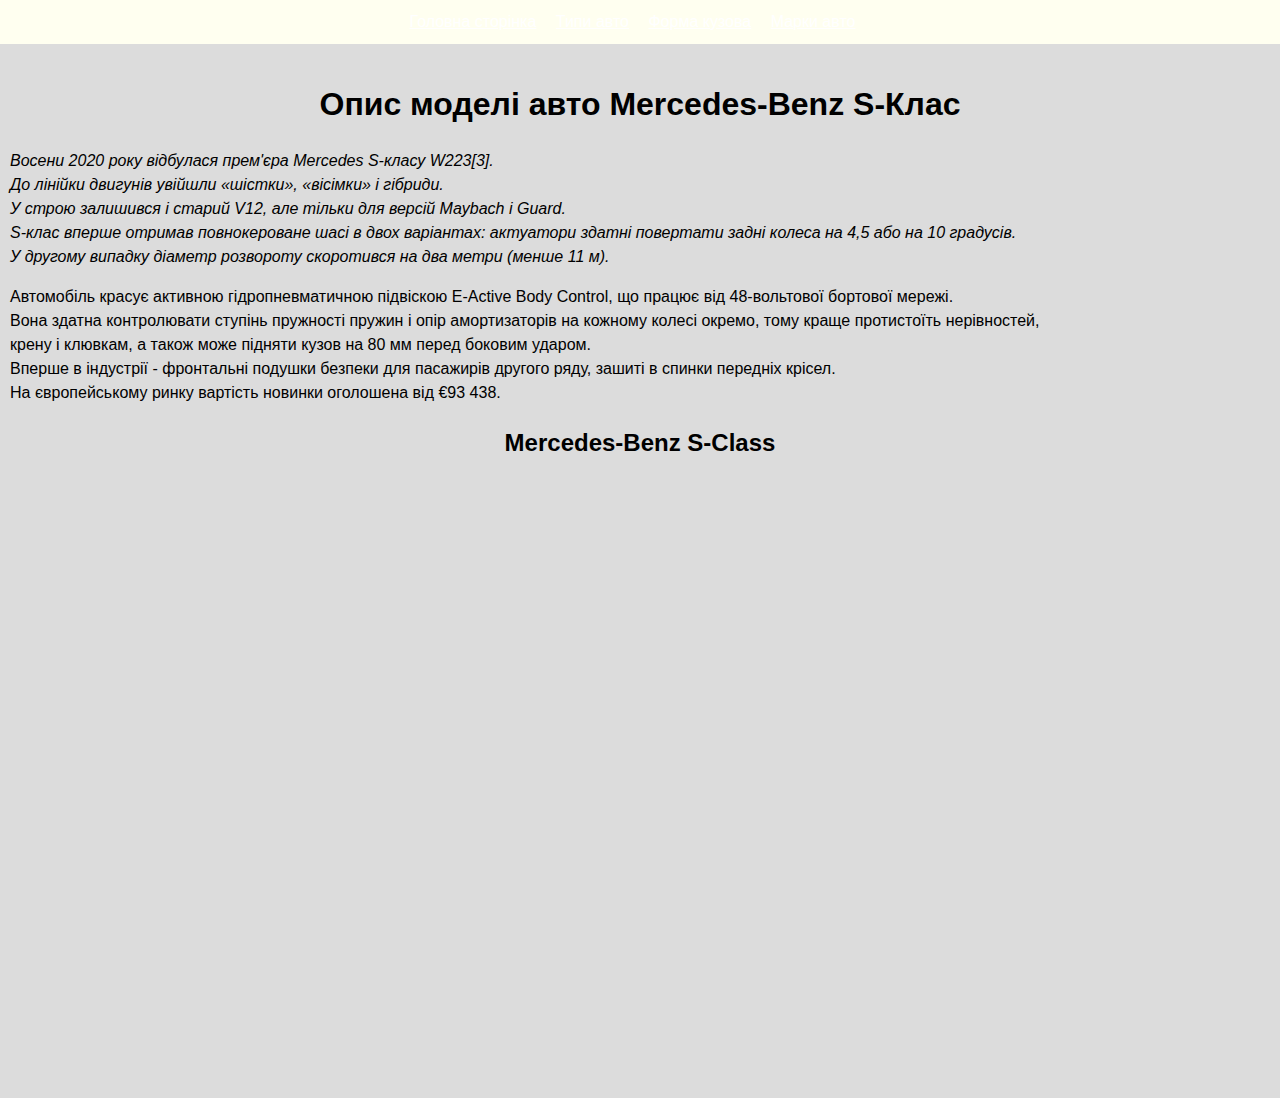
==== Лабораторна робота 3/index.html @ 4d275c0a "Lab3" ====
<!DOCTYPE html>
<html>

<head>
	<meta charset="utf-8">
	<meta name = "author" content = "Катерина Кривошеєва">
	<title>Автомобілі</title>
	<link rel="stylesheet" type="text/css" href="styles.css">
	<style>
		a {
			color: purple;
			text-decoration: underline;
		}
	</style>
</head>
<body>
<nav>
		<ul class="menu">
			<li><a href="index.html">Головна сторінка</a></li>
			<li><a href="avtotypes.html">Типи авто</a></li>
			<li><a href="forms.html">Форма кузова</a></li>
			<li><a href="brand.html">Марки авто</a></li>
		</ul>
</nav>
	<h1> Опис моделі авто Mercedes-Benz S-Клас </h1>
	<p style="font-style: italic;"><a name="paragraph1"></a>
		Восени 2020 року відбулася прем'єра Mercedes S-класу W223[3].<br> 
		До лінійки двигунів увійшли «шістки», «вісімки» і гібриди.<br>
		У строю залишився і старий V12, але тільки для версій Maybach і Guard.<br>
		S-клас вперше отримав повнокероване шасі в двох варіантах: актуатори здатні повертати задні колеса на 4,5 або на 10 градусів.<br>
		У другому випадку діаметр розвороту скоротився на два метри (менше 11 м).
	<p/>
	
	<p><a name="paragraph2"></a>
	Автомобіль красує активною гідропневматичною підвіскою E-Active Body Control, що працює від 48-вольтової бортової мережі.<br>
	Вона здатна контролювати ступінь пружності пружин і опір амортизаторів на кожному колесі окремо, тому краще протистоїть нерівностей,<br>
	крену і клювкам, а також може підняти кузов на 80 мм перед боковим ударом. <br>
	Вперше в індустрії - фронтальні подушки безпеки для пасажирів другого ряду, зашиті в спинки передніх крісел.<br>
	На європейському ринку вартість новинки оголошена від €93 438.
	</p>
	<h2 id="iframeheading">Mercedes-Benz S-Class</h2> 
	<iframe name="Mercedes-Benz S-Class" src="https://mercedes-benz.autoua.net/uk/s_class/s_class-w222/" width="800" height="600" frameborder="0"></iframe>
</body>
</html>
---- Лабораторна робота 3/styles.css ----
body {
	font-family: Arial, sans-serif;
	margin: 10px;
	padding: 0;
	line-height: 1.5;
	background-color: #DCDCDC;
	color: #000000;
}

h1 {
	text-align: center;
	margin-top: 80px;
}


#iframeheading {
	color: #000000;
	text-align: center;
	text-decoration: underline;
}

h2 {
	color: #000000;
	text-decoration: none!important;
}

.menu {
	list-style-type: none;
	padding: 0;
	margin: 0;
	text-align: center;
}

ul {
	list-style-type: disc;
	margin-left: 10px;
}

ol {
	list-style-type: decimal;
	margin-left: 20px;
}

nav {
	background-color: #FFFFF0;
	color: #000000;
	padding: 10px 0;
	position: fixed;
	width: 100%;
	top: 0;
	left: 0;
	z-index: 1000;
}

nav ul li {
	display: inline;
	margin-right: 15px;
}

nav ul li a {
	color: #FFFFFF;
}

table {
	width: 100%;
	border-collapse: collapse;
	margin-top: 20px;
}

table th, table th {
	border: 1px solid #000000;
	padding: 6px;
	text-align: center;
}

table th {
	font-size: 120%;
	background-color: #FFA07A;
}
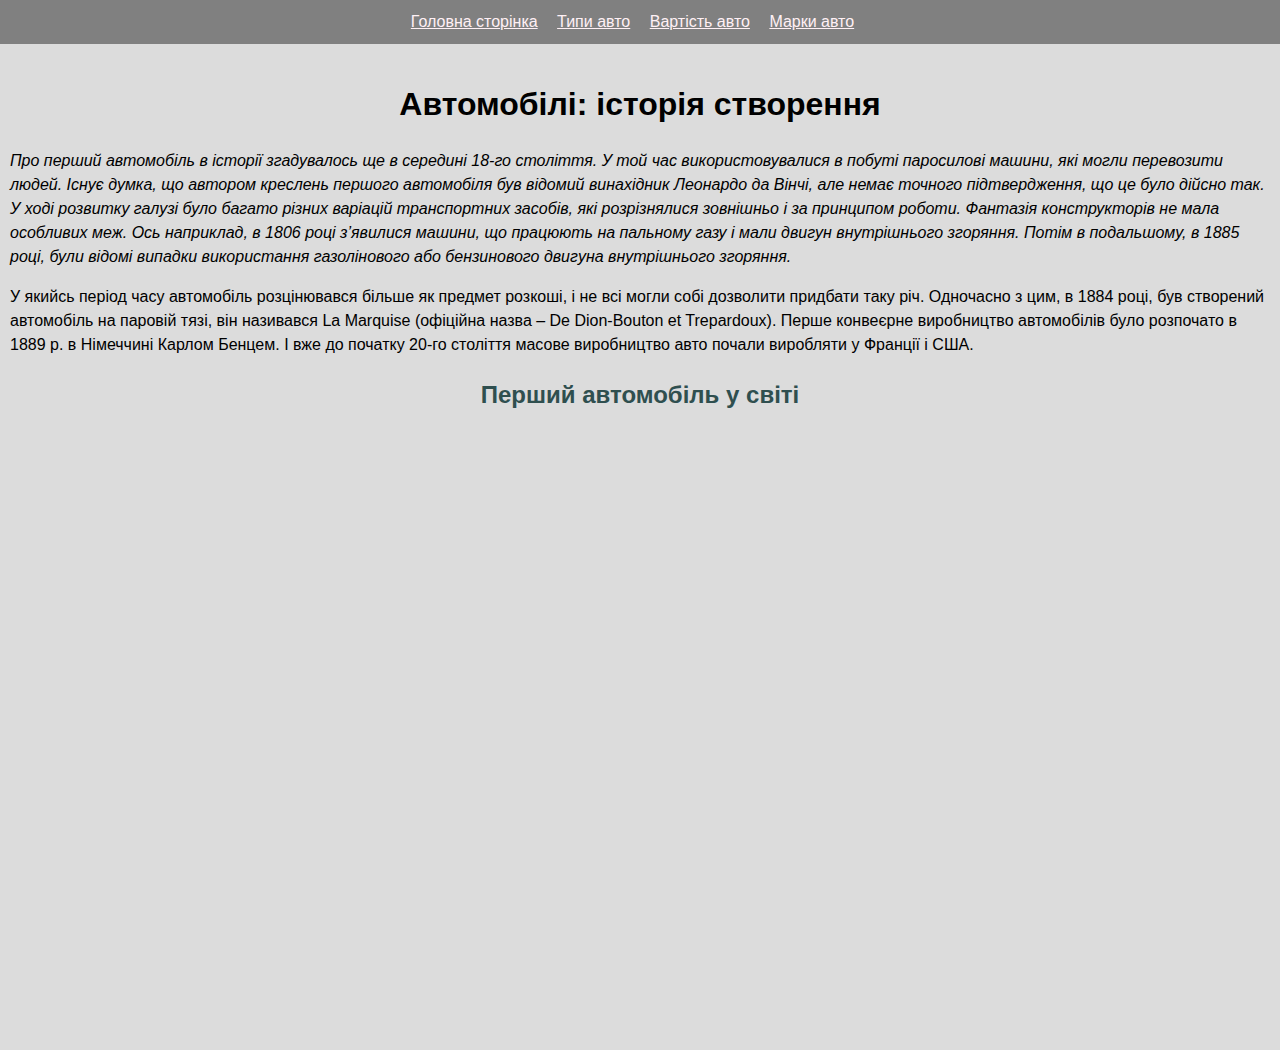
==== commit 305754f1: "Lab3(update)" ====
--- a/Лабораторна робота 3/index.html
+++ b/Лабораторна робота 3/index.html
@@ -18,27 +18,25 @@
 		<ul class="menu">
 			<li><a href="index.html">Головна сторінка</a></li>
 			<li><a href="avtotypes.html">Типи авто</a></li>
-			<li><a href="forms.html">Форма кузова</a></li>
-			<li><a href="brand.html">Марки авто</a></li>
+			<li><a href="price.html">Вартість авто</a></li>
+			<li><a href="brands.html">Марки авто</a></li>
 		</ul>
 </nav>
-	<h1> Опис моделі авто Mercedes-Benz S-Клас </h1>
+	<h1> Автомобілі: історія створення </h1>
 	<p style="font-style: italic;"><a name="paragraph1"></a>
-		Восени 2020 року відбулася прем'єра Mercedes S-класу W223[3].<br> 
-		До лінійки двигунів увійшли «шістки», «вісімки» і гібриди.<br>
-		У строю залишився і старий V12, але тільки для версій Maybach і Guard.<br>
-		S-клас вперше отримав повнокероване шасі в двох варіантах: актуатори здатні повертати задні колеса на 4,5 або на 10 градусів.<br>
-		У другому випадку діаметр розвороту скоротився на два метри (менше 11 м).
+		Про перший автомобіль в історії згадувалось ще в середині 18-го століття. У той час використовувалися в побуті паросилові машини, які могли перевозити людей. 
+		Існує думка, що автором креслень першого автомобіля був відомий винахідник Леонардо да Вінчі, але немає точного підтвердження, що це було дійсно так.
+		У ході розвитку галузі було багато різних варіацій транспортних засобів, які розрізнялися зовнішньо і за принципом роботи. Фантазія конструкторів не мала особливих меж.
+		Ось наприклад, в 1806 році з’явилися машини, що працюють на пальному газу і мали двигун внутрішнього згоряння. 
+		Потім в подальшому, в 1885 році, були відомі випадки використання газолінового або бензинового двигуна внутрішнього згоряння.
 	<p/>
 	
 	<p><a name="paragraph2"></a>
-	Автомобіль красує активною гідропневматичною підвіскою E-Active Body Control, що працює від 48-вольтової бортової мережі.<br>
-	Вона здатна контролювати ступінь пружності пружин і опір амортизаторів на кожному колесі окремо, тому краще протистоїть нерівностей,<br>
-	крену і клювкам, а також може підняти кузов на 80 мм перед боковим ударом. <br>
-	Вперше в індустрії - фронтальні подушки безпеки для пасажирів другого ряду, зашиті в спинки передніх крісел.<br>
-	На європейському ринку вартість новинки оголошена від €93 438.
+	У якийсь період часу автомобіль розцінювався більше як предмет розкоші, і не всі могли собі дозволити придбати таку річ. 
+	Одночасно з цим, в 1884 році, був створений автомобіль на паровій тязі, він називався La Marquise (офіційна назва – De Dion-Bouton et Trepardoux).
+	Перше конвеєрне виробництво автомобілів було розпочато в 1889 р. в Німеччині Карлом Бенцем. І вже до початку 20-го століття масове виробництво авто почали виробляти у Франції і США.
 	</p>
-	<h2 id="iframeheading">Mercedes-Benz S-Class</h2> 
-	<iframe name="Mercedes-Benz S-Class" src="https://mercedes-benz.autoua.net/uk/s_class/s_class-w222/" width="800" height="600" frameborder="0"></iframe>
+	<h2 id="iframeheading">Перший автомобіль у світі</h2> 
+	<iframe name="The first car" src="http://avto.km.ua/news/id/834" width="800" height="600" frameborder="0"></iframe>
 </body>
 </html>--- a/Лабораторна робота 3/styles.css
+++ b/Лабораторна робота 3/styles.css
@@ -14,7 +14,7 @@
 
 
 #iframeheading {
-	color: #000000;
+	color: #2F4F4F;
 	text-align: center;
 	text-decoration: underline;
 }
@@ -42,7 +42,7 @@
 }
 
 nav {
-	background-color: #FFFFF0;
+	background-color: #808080;
 	color: #000000;
 	padding: 10px 0;
 	position: fixed;
@@ -58,7 +58,7 @@
 }
 
 nav ul li a {
-	color: #FFFFFF;
+	color: #FFF0F5;
 }
 
 table {
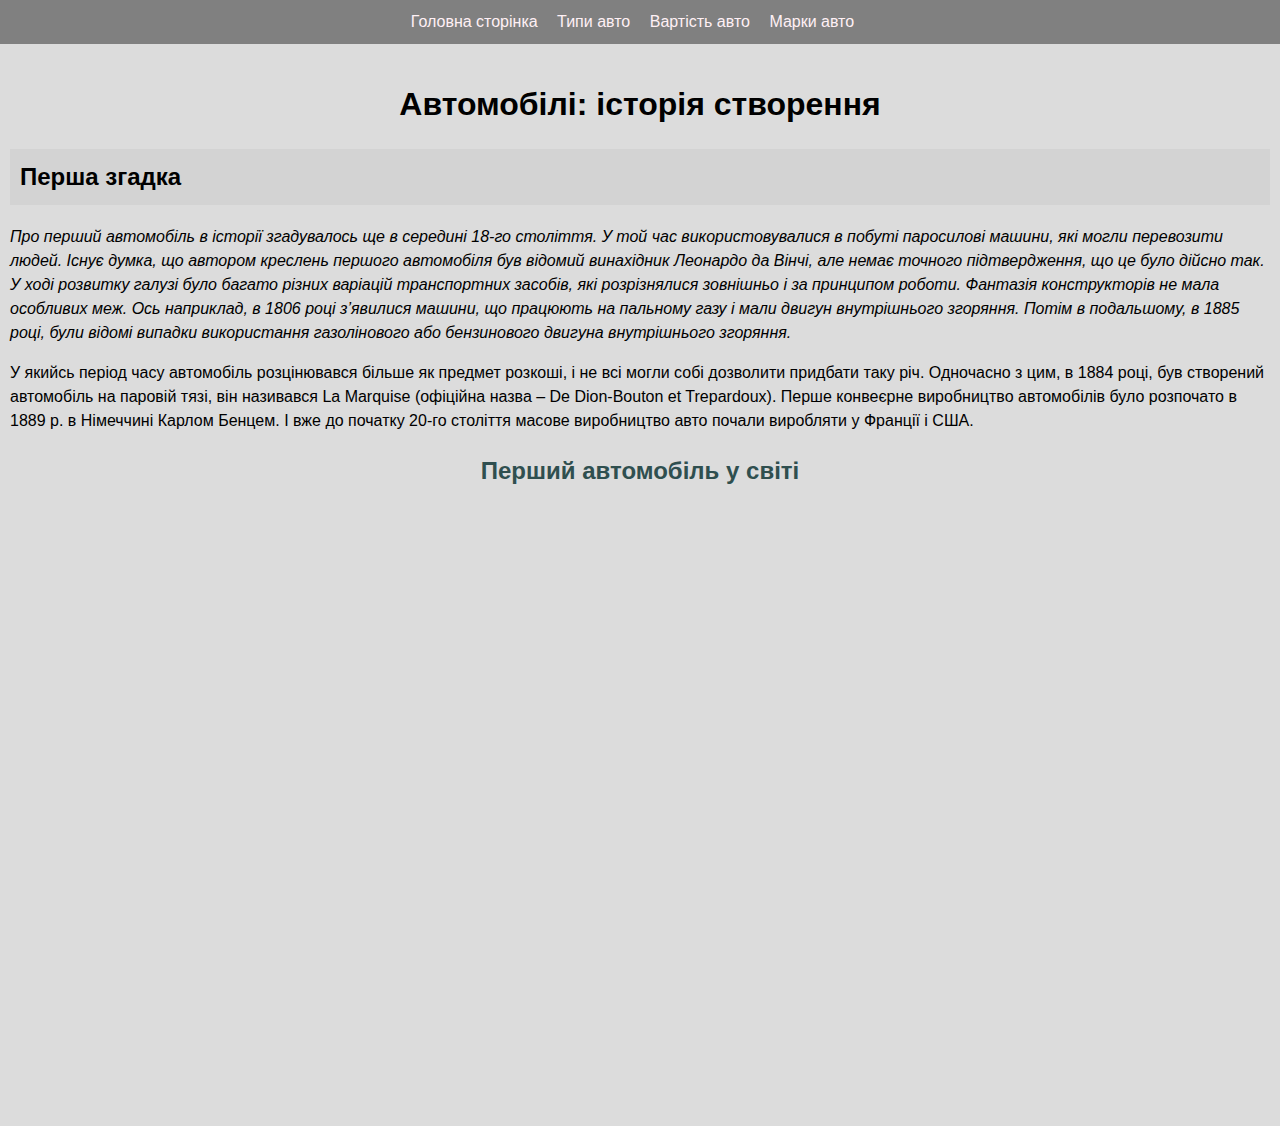
==== commit 14455756: "Lab4" ====
--- a/Лабораторна робота 3/index.html
+++ b/Лабораторна робота 3/index.html
@@ -23,6 +23,7 @@
 		</ul>
 </nav>
 	<h1> Автомобілі: історія створення </h1>
+	<h2> Перша згадка </h2>
 	<p style="font-style: italic;"><a name="paragraph1"></a>
 		Про перший автомобіль в історії згадувалось ще в середині 18-го століття. У той час використовувалися в побуті паросилові машини, які могли перевозити людей. 
 		Існує думка, що автором креслень першого автомобіля був відомий винахідник Леонардо да Вінчі, але немає точного підтвердження, що це було дійсно так.
--- a/Лабораторна робота 3/styles.css
+++ b/Лабораторна робота 3/styles.css
@@ -12,16 +12,20 @@
 	margin-top: 80px;
 }
 
+h2 {
+	color: #000000;
+	text-decoration: none!important;
+}
+
+h1 + h2 {
+	background-color:#D3D3D3;
+	padding: 10px;
+}
 
 #iframeheading {
 	color: #2F4F4F;
 	text-align: center;
 	text-decoration: underline;
-}
-
-h2 {
-	color: #000000;
-	text-decoration: none!important;
 }
 
 .menu {
@@ -59,6 +63,7 @@
 
 nav ul li a {
 	color: #FFF0F5;
+	text-decoration: none;
 }
 
 table {
@@ -67,7 +72,7 @@
 	margin-top: 20px;
 }
 
-table th, table th {
+table th, table td {
 	border: 1px solid #000000;
 	padding: 6px;
 	text-align: center;
@@ -76,4 +81,10 @@
 table th {
 	font-size: 120%;
 	background-color: #FFA07A;
+}
+
+tbody > tr {
+	background-color: #FFEBCD;
+	font-weight: bold;
+	font-size: 120%;
 }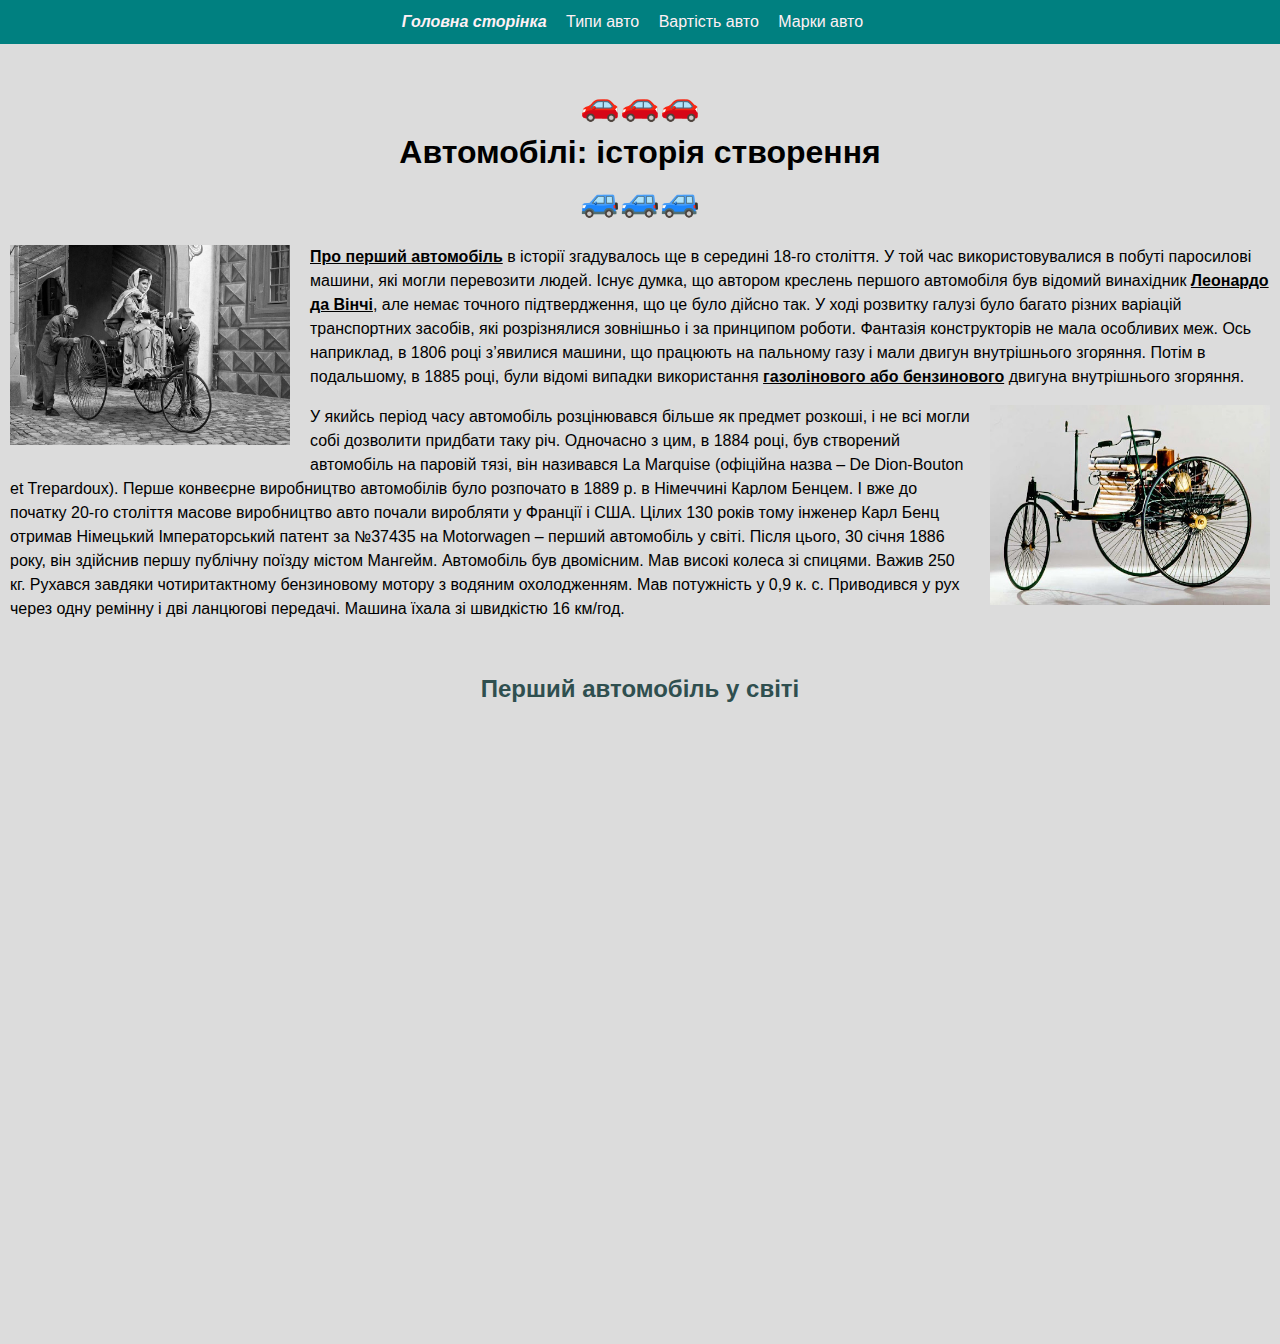
==== commit 45673499: "Lab5" ====
--- a/Лабораторна робота 3/index.html
+++ b/Лабораторна робота 3/index.html
@@ -6,14 +6,10 @@
 	<meta name = "author" content = "Катерина Кривошеєва">
 	<title>Автомобілі</title>
 	<link rel="stylesheet" type="text/css" href="styles.css">
-	<style>
-		a {
-			color: purple;
-			text-decoration: underline;
-		}
-	</style>
 </head>
+
 <body>
+<div class="menu-container">
 <nav>
 		<ul class="menu">
 			<li><a href="index.html">Головна сторінка</a></li>
@@ -22,20 +18,33 @@
 			<li><a href="brands.html">Марки авто</a></li>
 		</ul>
 </nav>
+</div>	
+
+<section id="history">
 	<h1> Автомобілі: історія створення </h1>
-	<h2> Перша згадка </h2>
-	<p style="font-style: italic;"><a name="paragraph1"></a>
-		Про перший автомобіль в історії згадувалось ще в середині 18-го століття. У той час використовувалися в побуті паросилові машини, які могли перевозити людей. 
-		Існує думка, що автором креслень першого автомобіля був відомий винахідник Леонардо да Вінчі, але немає точного підтвердження, що це було дійсно так.
+	<div class="image-container float-left">
+	<img src="IMG/Firstauto2.jpg" alt="Перше авто 2" width="280" height="200">
+	</div>
+</section>
+
+	<p>
+		<span class="highlight">Про перший автомобіль</span> в історії згадувалось ще в середині 18-го століття. У той час використовувалися в побуті паросилові машини, які могли перевозити людей. 
+		Існує думка, що автором креслень першого автомобіля був відомий винахідник <span class="highlight">Леонардо да Вінчі</span>, але немає точного підтвердження, що це було дійсно так.
 		У ході розвитку галузі було багато різних варіацій транспортних засобів, які розрізнялися зовнішньо і за принципом роботи. Фантазія конструкторів не мала особливих меж.
 		Ось наприклад, в 1806 році з’явилися машини, що працюють на пальному газу і мали двигун внутрішнього згоряння. 
-		Потім в подальшому, в 1885 році, були відомі випадки використання газолінового або бензинового двигуна внутрішнього згоряння.
+		Потім в подальшому, в 1885 році, були відомі випадки використання <span class="highlight">газолінового або бензинового</span> двигуна внутрішнього згоряння.
 	<p/>
 	
-	<p><a name="paragraph2"></a>
+	<p>
+	<div class="image-container float-right">
+	<img src="IMG/firstauto.jpg" alt="Перше авто" width="280" height="200">
+	</div>
 	У якийсь період часу автомобіль розцінювався більше як предмет розкоші, і не всі могли собі дозволити придбати таку річ. 
 	Одночасно з цим, в 1884 році, був створений автомобіль на паровій тязі, він називався La Marquise (офіційна назва – De Dion-Bouton et Trepardoux).
 	Перше конвеєрне виробництво автомобілів було розпочато в 1889 р. в Німеччині Карлом Бенцем. І вже до початку 20-го століття масове виробництво авто почали виробляти у Франції і США.
+	Цілих 130 років тому інженер Карл Бенц отримав Німецький Імператорський патент за №37435 на Motorwagen – перший автомобіль у світі. Після цього, 30 січня 1886 року, він здійснив першу публічну поїзду містом Мангейм.
+	Автомобіль був двомісним. Мав високі колеса зі спицями. Важив 250 кг. Рухався завдяки чотиритактному бензиновому мотору з водяним охолодженням. 
+	Мав потужність у 0,9 к. с. Приводився у рух через одну ремінну і дві ланцюгові передачі. Машина їхала зі швидкістю 16 км/год.
 	</p>
 	<h2 id="iframeheading">Перший автомобіль у світі</h2> 
 	<iframe name="The first car" src="http://avto.km.ua/news/id/834" width="800" height="600" frameborder="0"></iframe>
--- a/Лабораторна робота 3/styles.css
+++ b/Лабораторна робота 3/styles.css
@@ -15,6 +15,7 @@
 h2 {
 	color: #000000;
 	text-decoration: none!important;
+	margin-top: 50px;
 }
 
 h1 + h2 {
@@ -28,11 +29,30 @@
 	text-decoration: underline;
 }
 
-.menu {
-	list-style-type: none;
-	padding: 0;
-	margin: 0;
-	text-align: center;
+p {
+    margin-bottom: 10px;
+}
+
+a {
+	text-decoration:none;
+}
+
+a:link {
+	color: blue;
+}
+
+a:visited {
+	color: purple;
+}
+
+a:active {
+	background-color: yellow;
+}
+
+a:hover {
+	color:red;
+	text-decoration: underline;
+	font-style: italic;
 }
 
 ul {
@@ -45,8 +65,27 @@
 	margin-left: 20px;
 }
 
-nav {
-	background-color: #808080;
+.highlight {
+	font-weight: bold;
+	text-decoration: underline;
+}
+
+.image-container {
+	margin-bottom: 20px;
+}
+
+.float-right {
+	float: right;
+	margin-left: 20px;
+}
+
+.float-left {
+	float: left;
+	margin-right: 20px;
+}
+
+.menu-container {
+	background-color: #008080;
 	color: #000000;
 	padding: 10px 0;
 	position: fixed;
@@ -56,35 +95,63 @@
 	z-index: 1000;
 }
 
-nav ul li {
-	display: inline;
-	margin-right: 15px;
+.menu {
+	list-style-type: none;
+	padding: 0;
+	margin: 0;
+	text-align: center;
 }
 
-nav ul li a {
+.menu li {
+    display: inline;
+    margin-right: 15px;
+}
+
+.menu li:first-child {
+    font-weight: bold;
+	font-style: italic;
+}
+
+.menu li a {
 	color: #FFF0F5;
 	text-decoration: none;
 }
 
-table {
+.menu li a: hover {
+	color: #ff0000;
+	text-decoration: none;
+}
+
+.table-container {
+	margin-top: 20px;
+	overflow-x: auto;
+	margin-top: 50px;
+}
+
+.table-container table{
 	width: 100%;
 	border-collapse: collapse;
-	margin-top: 20px;
 }
 
-table th, table td {
+.table-container table th,
+.table-container table td {
 	border: 1px solid #000000;
-	padding: 6px;
+	padding: 8px;
 	text-align: center;
 }
 
-table th {
+.table-container thead > tr {
+	background-color: #BC8F8F;
+	font-weight: bold;
 	font-size: 120%;
-	background-color: #FFA07A;
 }
 
-tbody > tr {
-	background-color: #FFEBCD;
-	font-weight: bold;
-	font-size: 120%;
-}+h1::before {
+  content: "🚗🚗🚗";
+  display: block;
+}
+
+h1::after {
+  content: "🚙🚙🚙";
+  display: block;
+}
